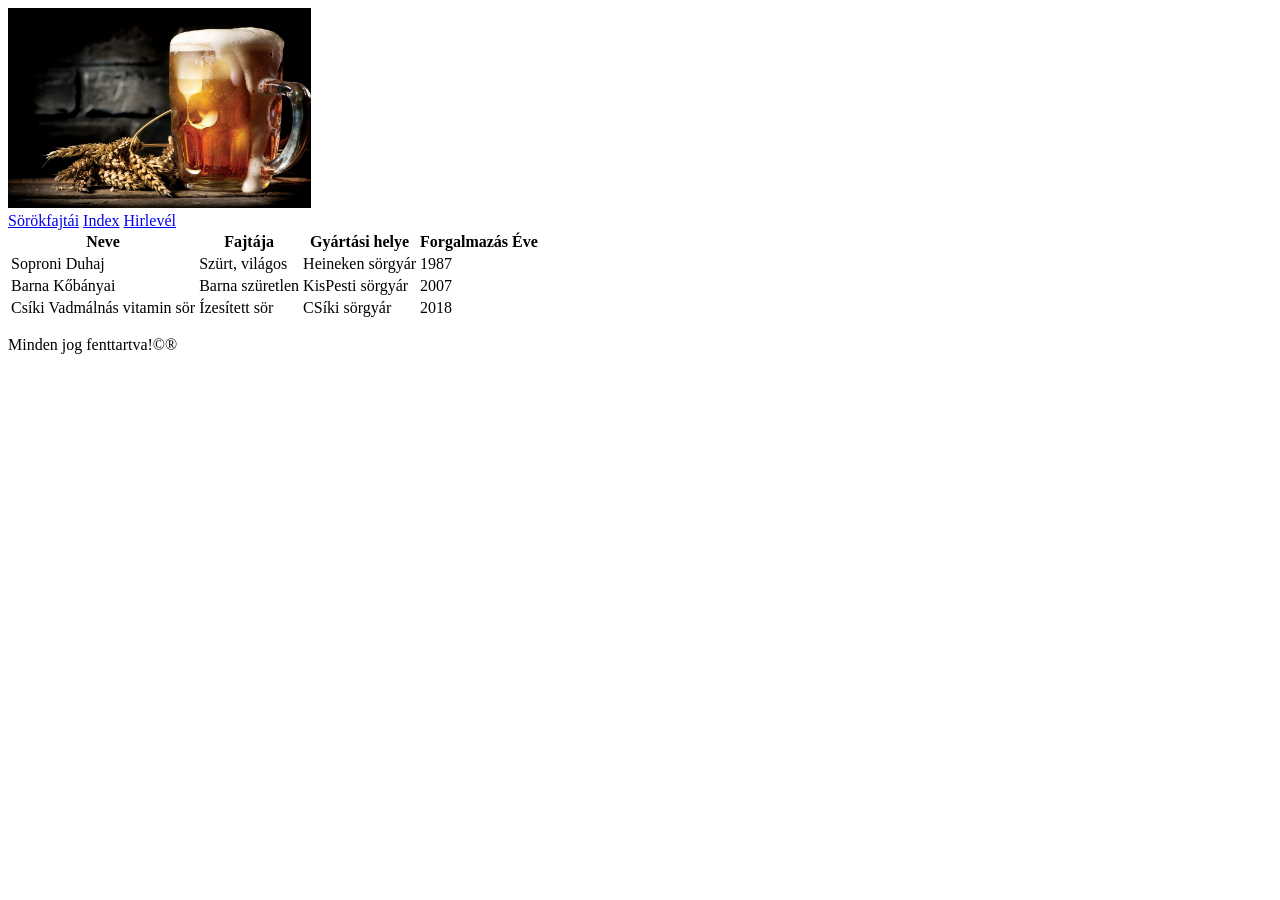
==== tablazat.html @ 42871cef "Add files via upload" ====
<!DOCTYPE html>
<html lang="hu-HU">
<head>
    <meta charset="UTF-8">
    <meta name="viewport" content="width=device-width, initial-scale=1.0">
    <meta name="keywords" content="sör, információ">
    <meta name="description" content="Az oldal érdekességeket ír le a sörről.">
    <meta name="Author" content="Balogh Miklós Ákos">
    <title>Táblázat</title>
</head>
<body>
  <header>
        <img src="design/beer-new_401732638.jpg" alt="sör" title="söröskorsó" height="200">
    </header>    
    <nav>
        <a href="https://hu.wikipedia.org/wiki/S%C3%B6rfajt%C3%A1k"target="_blank">Sörökfajtái</a>
        <a href="index.html">Index</a>
        <a href="mailto:balogh.miklos.akos@diak.szamalk-szalezi.hu">Hirlevél</a>
    </nav>
    <main>
       <table>
        <tr>
            <th>Neve</th>
            <th>Fajtája</th>
            <th>Gyártási helye</th>
            <th>Forgalmazás Éve</th>
        </tr>
        <tr>
            <td>Soproni Duhaj</td>
            <td>Szürt, világos</td>
            <td>Heineken sörgyár</td>
            <td>1987</td>
        </tr>
        <tr>
            <td>Barna Kőbányai</td>
            <td>Barna szüretlen</td>
            <td>KisPesti sörgyár</td>
            <td>2007</td>
        </tr>
       <tr>
           <td>Csíki Vadmálnás vitamin sör</td>
           <td>Ízesített sör</td>
           <td>CSíki sörgyár</td>
           <td>2018</td>
       </tr>
       </table>
    </main>
    <footer>
        <p>Minden jog fenttartva!&copy;&reg;</p>
    </footer>
           
</body>
</html>
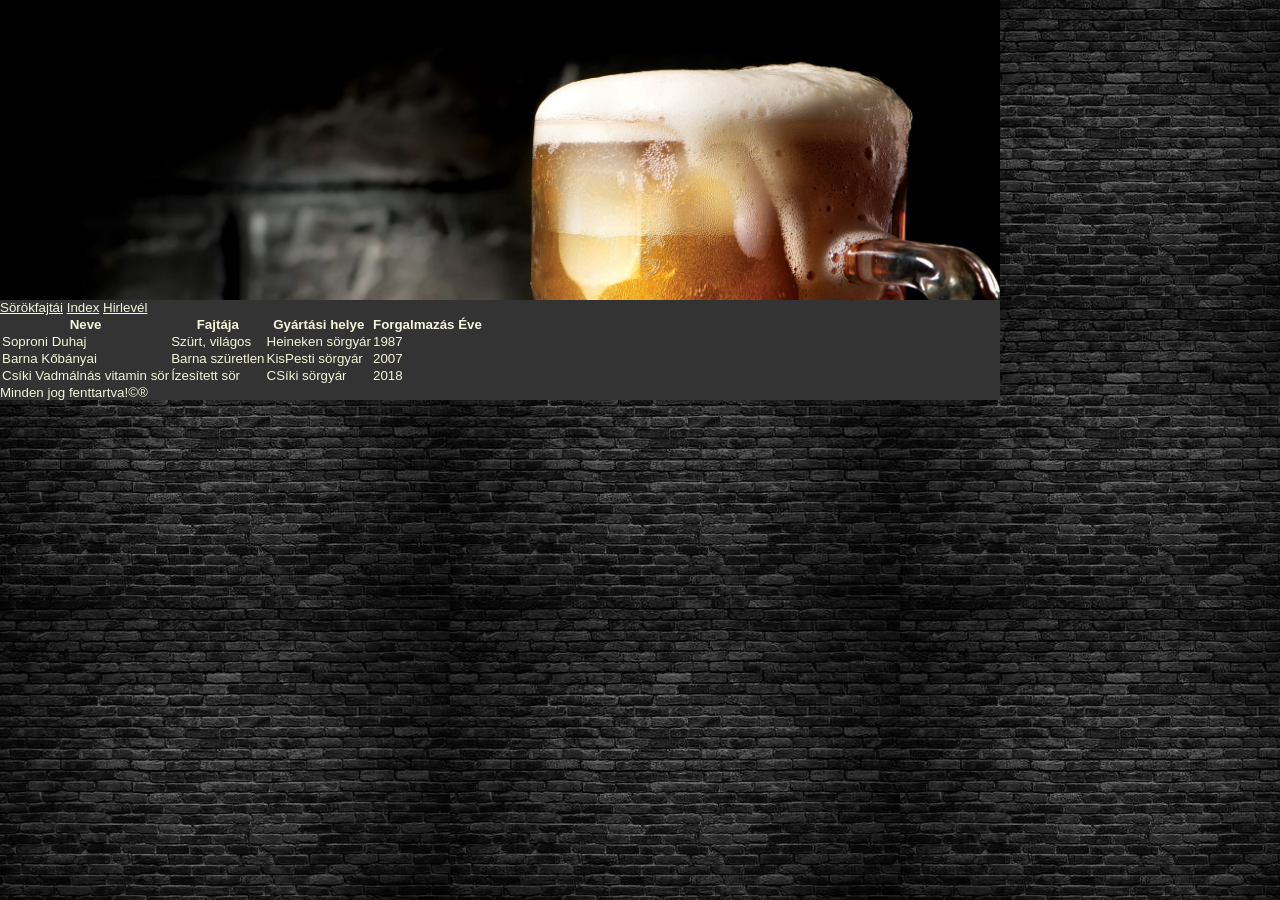
==== commit 7e659a9c: "Add files via upload" ====
--- a/tablazat.html
+++ b/tablazat.html
@@ -7,47 +7,50 @@
     <meta name="description" content="Az oldal érdekességeket ír le a sörről.">
     <meta name="Author" content="Balogh Miklós Ákos">
     <title>Táblázat</title>
+    <link rel="stylesheet" href="stilus.css">
 </head>
 <body>
-  <header>
-        <img src="design/beer-new_401732638.jpg" alt="sör" title="söröskorsó" height="200">
-    </header>    
-    <nav>
-        <a href="https://hu.wikipedia.org/wiki/S%C3%B6rfajt%C3%A1k"target="_blank">Sörökfajtái</a>
-        <a href="index.html">Index</a>
-        <a href="mailto:balogh.miklos.akos@diak.szamalk-szalezi.hu">Hirlevél</a>
-    </nav>
-    <main>
-       <table>
+    <div id="fotartalom">
+        <header>
+            <!--<img src="design/beer-new_401732638.jpg" alt="sör" title="söröskorsó" height="200"> -->
+            &nbsp;
+        </header>    
+        <nav>
+            <a href="https://hu.wikipedia.org/wiki/S%C3%B6rfajt%C3%A1k"target="_blank">Sörökfajtái</a>
+            <a href="index.html">Index</a>
+            <a href="mailto:balogh.miklos.akos@diak.szamalk-szalezi.hu">Hirlevél</a>
+        </nav>
+        <main>
+        <table>
+            <tr>
+                <th>Neve</th>
+                <th>Fajtája</th>
+                <th>Gyártási helye</th>
+                <th>Forgalmazás Éve</th>
+            </tr>
+            <tr>
+                <td>Soproni Duhaj</td>
+                <td>Szürt, világos</td>
+                <td>Heineken sörgyár</td>
+                <td>1987</td>
+            </tr>
+            <tr>
+                <td>Barna Kőbányai</td>
+                <td>Barna szüretlen</td>
+                <td>KisPesti sörgyár</td>
+                <td>2007</td>
+            </tr>
         <tr>
-            <th>Neve</th>
-            <th>Fajtája</th>
-            <th>Gyártási helye</th>
-            <th>Forgalmazás Éve</th>
+            <td>Csíki Vadmálnás vitamin sör</td>
+            <td>Ízesített sör</td>
+            <td>CSíki sörgyár</td>
+            <td>2018</td>
         </tr>
-        <tr>
-            <td>Soproni Duhaj</td>
-            <td>Szürt, világos</td>
-            <td>Heineken sörgyár</td>
-            <td>1987</td>
-        </tr>
-        <tr>
-            <td>Barna Kőbányai</td>
-            <td>Barna szüretlen</td>
-            <td>KisPesti sörgyár</td>
-            <td>2007</td>
-        </tr>
-       <tr>
-           <td>Csíki Vadmálnás vitamin sör</td>
-           <td>Ízesített sör</td>
-           <td>CSíki sörgyár</td>
-           <td>2018</td>
-       </tr>
-       </table>
-    </main>
-    <footer>
-        <p>Minden jog fenttartva!&copy;&reg;</p>
-    </footer>
-           
+        </table>
+        </main>
+        <footer>
+            <p>Minden jog fenttartva!&copy;&reg;</p>
+        </footer>
+    </div>       
 </body>
 </html>
--- a/stilus.css
+++ b/stilus.css
@@ -0,0 +1,4 @@
+*{box-sizing: border-box;font-family: Arial,Verdana,sans-serif;color:beige;font-size: 10pt;margin: 0px;padding: 0px;}
+body{background-image: url('design/teglafal.jpg');}
+#fotartalom{width: 80%;max-width: 1000px;background-color: #333333;}
+header{background-image: url('design/beer-new_401732638.jpg');height: 300px;background-size: cover;}
